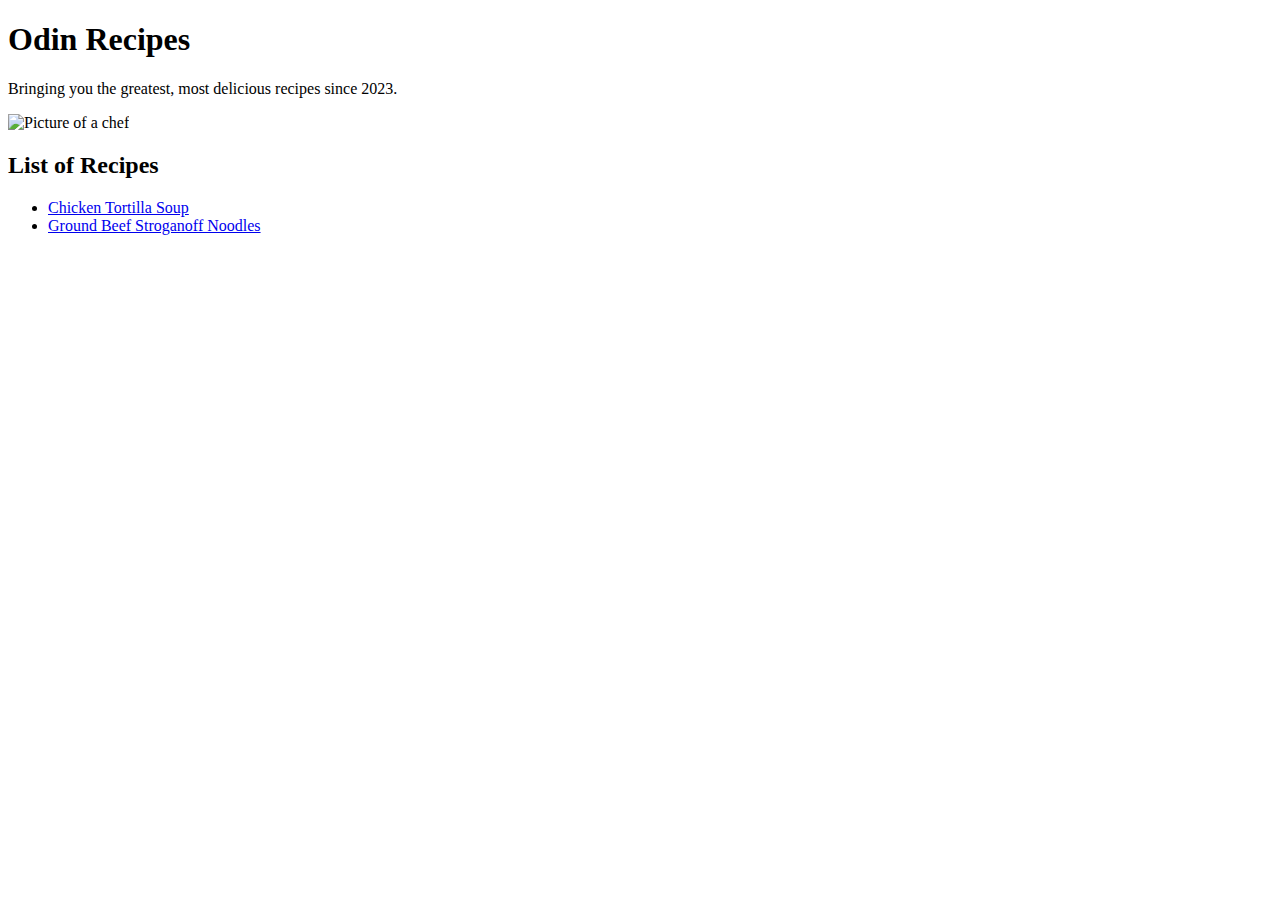
==== index.html @ bf5f8e3e "Edit index.html" ====
<!DOCTYPE html>
<html lang="en">
<head>
    <meta charset="UTF-8">
    <meta http-equiv="X-UA-Compatible" content="IE=edge">
    <meta name="viewport" content="width=device-width, initial-scale=1.0">
    <title>Odin Recipes</title>
</head>
<body>
    <h1>Odin Recipes</h1>
    <p>Bringing you the greatest, most delicious recipes since 2023.</p>
    <img src="https://www.turijobs.com/blog/wp-content/uploads/2018/12/Chef-en-Australia.jpg" alt="Picture of a chef" width="500px">
    <h2>List of Recipes</h2>
    <ul>
        <li><a href="recipes/chicken-tortilla-soup.html">Chicken Tortilla Soup</a></li>
        <li><a href="recipes/ground-beef-stroganoff-noodles.html">Ground Beef Stroganoff Noodles</a></li>
    </ul>
</body>
</html>
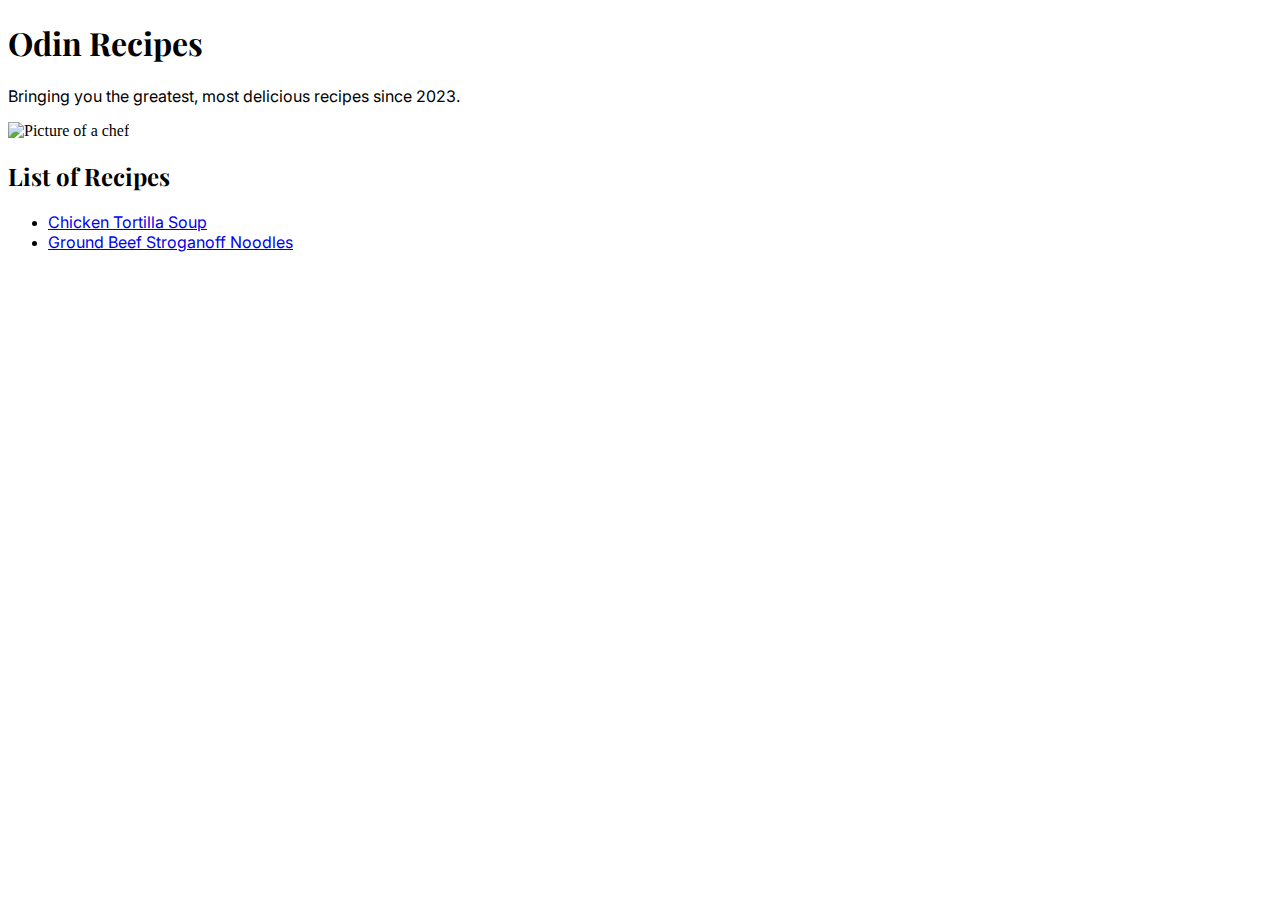
==== commit 474eba27: "Add stylesheets" ====
--- a/index.html
+++ b/index.html
@@ -5,6 +5,10 @@
     <meta http-equiv="X-UA-Compatible" content="IE=edge">
     <meta name="viewport" content="width=device-width, initial-scale=1.0">
     <title>Odin Recipes</title>
+    <link rel="stylesheet" href="style.css">
+    <link rel="preconnect" href="https://fonts.googleapis.com">
+    <link rel="preconnect" href="https://fonts.gstatic.com" crossorigin>
+    <link href="https://fonts.googleapis.com/css2?family=Inter&family=Playfair+Display:wght@700&display=swap" rel="stylesheet">
 </head>
 <body>
     <h1>Odin Recipes</h1>
--- a/style.css
+++ b/style.css
@@ -0,0 +1,7 @@
+h1, h2, h5 {
+    font-family: 'Playfair Display', sans-serif;
+}
+
+p, a {
+    font-family: 'Inter', sans-serif;
+}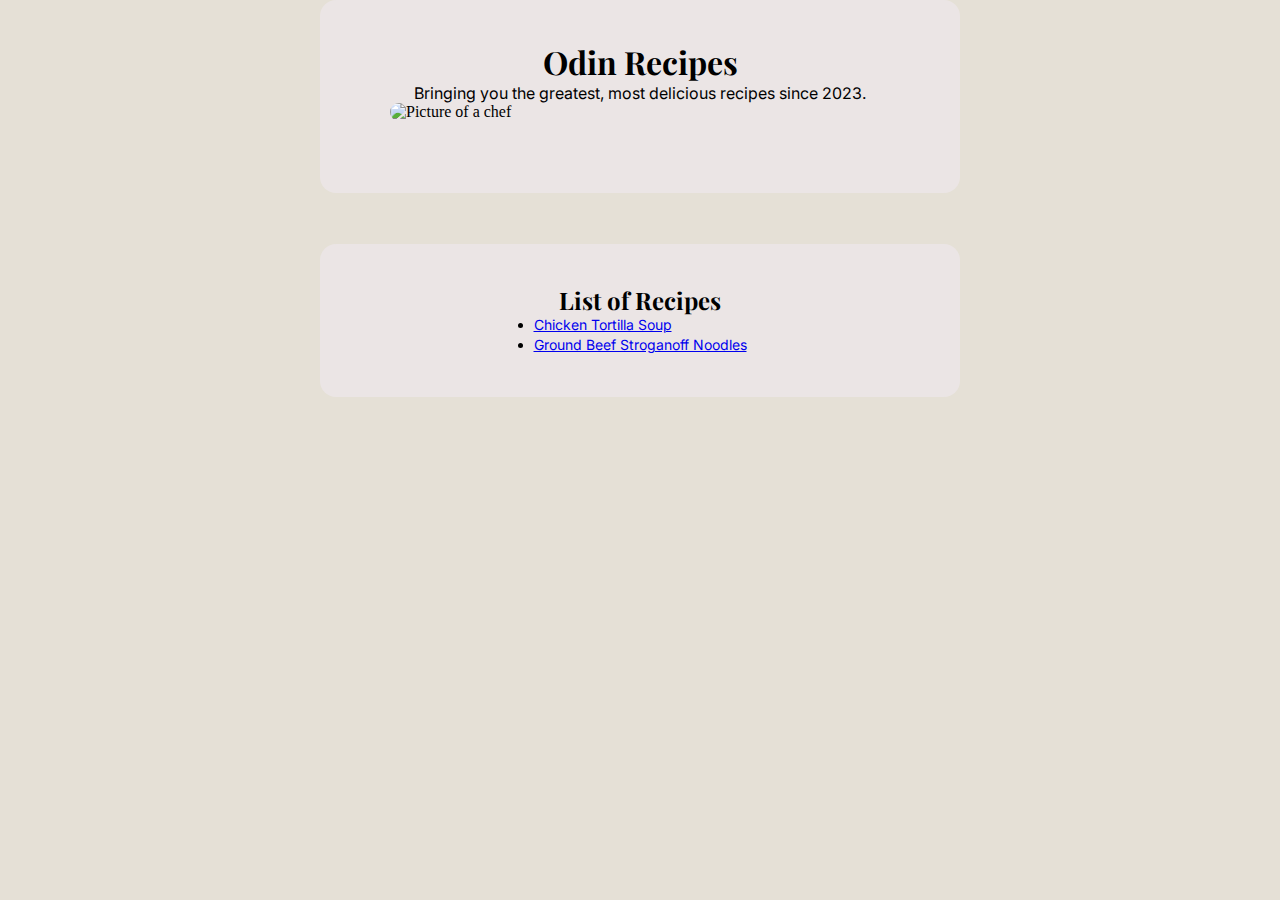
==== commit 2a3e49be: "Edit all HTML" ====
--- a/index.html
+++ b/index.html
@@ -11,13 +11,17 @@
     <link href="https://fonts.googleapis.com/css2?family=Inter&family=Playfair+Display:wght@700&display=swap" rel="stylesheet">
 </head>
 <body>
-    <h1>Odin Recipes</h1>
-    <p>Bringing you the greatest, most delicious recipes since 2023.</p>
-    <img src="https://www.turijobs.com/blog/wp-content/uploads/2018/12/Chef-en-Australia.jpg" alt="Picture of a chef" width="500px">
-    <h2>List of Recipes</h2>
-    <ul>
-        <li><a href="recipes/chicken-tortilla-soup.html">Chicken Tortilla Soup</a></li>
-        <li><a href="recipes/ground-beef-stroganoff-noodles.html">Ground Beef Stroganoff Noodles</a></li>
-    </ul>
+    <div class="headerContent">
+        <h1>Odin Recipes</h1>
+        <p>Bringing you the greatest, most delicious recipes since 2023.</p>
+        <img src="https://www.turijobs.com/blog/wp-content/uploads/2018/12/Chef-en-Australia.jpg" alt="Picture of a chef" width="500px">
+    </div>
+    <div class="recipeList">
+        <h2>List of Recipes</h2>
+        <ul>
+            <li><a href="recipes/chicken-tortilla-soup.html">Chicken Tortilla Soup</a></li>
+            <li><a href="recipes/ground-beef-stroganoff-noodles.html">Ground Beef Stroganoff Noodles</a></li>
+        </ul>
+    </div>
 </body>
 </html>--- a/style.css
+++ b/style.css
@@ -1,7 +1,70 @@
+* {
+    margin: 0;
+    padding: 0;
+    box-sizing: border-box;
+}
+
+body {
+    background: rgb(229, 224, 214);
+}
+
 h1, h2, h5 {
     font-family: 'Playfair Display', sans-serif;
 }
 
-p, a {
+p, a, li {
     font-family: 'Inter', sans-serif;
+}
+
+li {
+    font-size: 14px;
+    margin-bottom: 0.2rem;
+}
+
+div {
+    margin-bottom: 3.2rem;
+    display: flex;
+    flex-direction: column;
+    align-items: center;
+    background: rgb(235, 229, 229);
+    border-radius: 1rem;
+    width: 50%;
+    margin-left: 25%;
+    padding: 2.5rem;
+}
+
+.header__content {
+    margin-top: 2rem;
+}
+
+.header__content > p {
+    margin-top: 0.5rem;
+    margin-bottom: 0.5rem;
+}
+
+img {
+    display: flex;
+    align-items: center;
+    border-radius: 2rem;
+    margin-bottom: 2rem;
+}
+
+span {
+    font-size: 14px;
+}
+
+.linkToMain {
+    padding: 1rem 1.2rem;
+    background: rgb(181, 215, 181);
+    text-decoration: none;
+    color: black;
+    display: flex;
+    text-decoration: column;
+    justify-content: center;
+    transition:all 0.25s;
+}
+
+.linkToMain:hover {
+    background: rgb(147, 213, 147);
+    font-size: 1.2rem;
 }